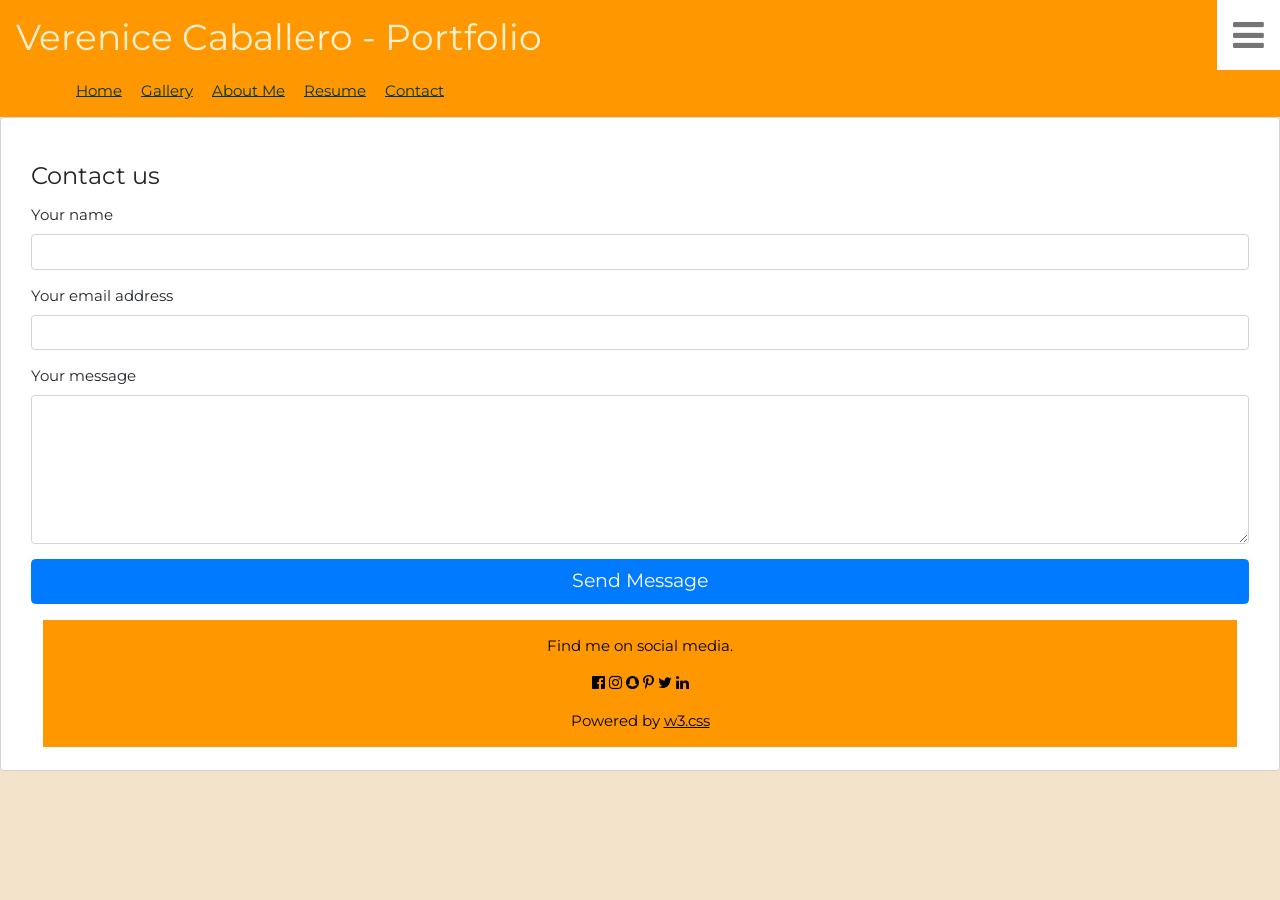
==== contact.html @ 2d8d42f2 "Add files via upload" ====
<!DOCTYPE html>
<html lang="en">
    <head>
        <title>Verenice Caballero - Portfolio</title>
        <meta name="viewport" content="width=device-width, initial-scale=1">
        <link rel="stylesheet" href="https://www.w3schools.com/w3css/4/w3.css">
        <link rel="stylesheet" href="css/my-styles.css">
        <link href='https://fonts.googleapis.com/css?family=Montserrat' rel='stylesheet'>
        <link rel="stylesheet" href="https://cdnjs.cloudflare.com/ajax/libs/font-awesome/4.7.0/css/font-awesome.min.css">
                   <link rel="stylesheet" href="css/my-styles.css">
       <style>  
        html,body,h1,h2,h3,h4,h5,h6 {font-family: "Montserrat";}
        </style> 
    
    
    </head>
    <body>
       <!-- Hidden Sidebar (reveals when clicked on menu icon)-->
<nav class="w3-sidebar w3-white w3-animate-right w3-xxlarge" style="display:none;padding-top:150px;right:0;z-index:2" id="mySidebar">
  <a href="javascript:void(0)" onclick="closeNav()" class="w3-button w3-black w3-xxxlarge w3-display-topright" style="padding:0 12px;">
    <i class="fa fa-remove"></i>
  </a>
  <div class="w3-bar-block w3-center">
    <a href="index.html" class="w3-bar-item w3-button w3-text-grey w3-hover-black" onclick="closeNav()">Home</a>
    <a href="gallery.html" class="w3-bar-item w3-button w3-text-grey w3-hover-black" onclick="closeNav()">Gallery</a>
    <a href="about.html" class="w3-bar-item w3-button w3-text-grey w3-hover-black" onclick="closeNav()">About Me</a>
    <a href="resume.html" class="w3-bar-item w3-button w3-text-grey w3-hover-black" onclick="closeNav()">Resume</a>
    <a href="contact.html" class="w3-bar-item w3-button w3-text-grey w3-hover-black" onclick="closeNav()">Contact</a>
  </div>
</nav>

  <!-- Menu icon to open sidebar -->
  <span class="w3-button w3-top w3-white w3-xxlarge w3-text-grey w3-hover-text-black" style="width:auto;right:0;" onclick="openNav()"><i class="fa fa-bars"></i></span>

        <div>
              <!--w3-container adds 16 pixels of padding 
                around each element; w3-green makes the background green -->   
                <header class="w3-container w3-orange">  <!--w3-container adds 16 pixels of padding 
                around each element; w3-green makes the background green -->
                <h1>Verenice Caballero - Portfolio</h1>
                <nav>
                    <ul>
                        <li><a href="index.html">Home</a></li>
                        <li><a href="gallery.html">Gallery</a></li>
                        <li><a href="about.html">About Me</a></li>
                        <li><a href="resume.html">Resume</a></li>
                        <li><a href="contact.html">Contact</a></li>
                    </ul>
                </nav>
            </header>
    <div class="fcf-body">

        

        <div id="fcf-form">
            <h3 class="fcf-h3">Contact us</h3>

            <form id="fcf-form-id" class="fcf-form-class" method="post" action="https://formsubmit.co/verenicecaballero0.0@gmail.com">
                
                <div class="fcf-form-group">
                    <label for="Name" class="fcf-label">Your name</label>
                    <div class="fcf-input-group">
                        <input type="text" id="Name" name="Name" class="fcf-form-control" required>
                    </div>
                </div>

                <div class="fcf-form-group">
                    <label for="Email" class="fcf-label">Your email address</label>
                    <div class="fcf-input-group">
                        <input type="email" id="Email" name="Email" class="fcf-form-control" required>
                    </div>
                </div>

                <div class="fcf-form-group">
                    <label for="Message" class="fcf-label">Your message</label>
                    <div class="fcf-input-group">
                        <textarea id="Message" name="Message" class="fcf-form-control" rows="6" maxlength="3000" required></textarea>
                    </div>
                </div>

                <div class="fcf-form-group">
                    <button type="submit" id="fcf-button" class="fcf-btn fcf-btn-primary fcf-btn-lg fcf-btn-block">Send Message</button>
                </div>

            

            </form>
        </div>

       <footer class="w3-container w3-orange w3-center w3-margin-top">
            <p>Find me on social media.</p>
            <i class="fa fa-facebook-official w3-hover-opacity"></i>
            <i class="fa fa-instagram w3-hover-opacity"></i>
            <i class="fa fa-snapchat w3-hover-opacity"></i>
            <i class="fa fa-pinterest-p w3-hover-opacity"></i>
            <i class="fa fa-twitter w3-hover-opacity"></i>
            <i class="fa fa-linkedin w3-hover-opacity"></i>
            <p>Powered by <a href="https://www.w3schools.com/w3css/default.asp" target="_blank">w3.css</a></p>
        </footer>
  
<!-- END PAGE CONTENT -->
</div>

<script>
// Open and close sidebar
function openNav() {
  document.getElementById("mySidebar").style.width = "60%";
  document.getElementById("mySidebar").style.display = "block";
}

function closeNav() {
  document.getElementById("mySidebar").style.display = "none";
}
</script>

</body>
</html>
---- css/my-styles.css ----
* {
        font-family: 'Montserrat', sans-serif;

        box-sizing: border-box;}
        
        header h1 {
        color: #ffefcb; }

        article h4 {
        text-align: center;}

        section h3 {
            font-weight: 
        }

        article img {
        max-width: 100%;
        height:auto;}

        nav, #feature, footer {
        margin: 1%; }

        nav li {
        display: inline;
		padding: 0.5em;
        color: #023820;}

        .row-color-1 {
            background-color:#ffefcb;
        }
        body {
  background-color: #F3E3CB;
}

/* Contact form styles */

#fcf-form {
    display:block;
}

.fcf-body {
    margin: 0;
    font-family: -apple-system, Arial, sans-serif;
    font-size: 1rem;
    font-weight: 400;
    line-height: 1.5;
    color: #212529;
    text-align: left;
    background-color: #fff;
    padding: 30px;
    padding-bottom: 10px;
    border: 1px solid #ced4da;
    border-radius: 0.25rem;
    max-width: 100%;
}

.fcf-form-group {
    margin-bottom: 1rem;
}

.fcf-input-group {
    position: relative;
    display: -ms-flexbox;
    display: flex;
    -ms-flex-wrap: wrap;
    flex-wrap: wrap;
    -ms-flex-align: stretch;
    align-items: stretch;
    width: 100%;
}

.fcf-form-control {
    display: block;
    width: 100%;
    height: calc(1.5em + 0.75rem + 2px);
    padding: 0.375rem 0.75rem;
    font-size: 1rem;
    font-weight: 400;
    line-height: 1.5;
    color: #495057;
    background-color: #fff;
    background-clip: padding-box;
    border: 1px solid #ced4da;
    outline: none;
    border-radius: 0.25rem;
    transition: border-color 0.15s ease-in-out, box-shadow 0.15s ease-in-out;
}

.fcf-form-control:focus {
    border: 1px solid #313131;
}

select.fcf-form-control[size], select.fcf-form-control[multiple] {
    height: auto;
}

textarea.fcf-form-control {
    font-family: -apple-system, Arial, sans-serif;
    height: auto;
}

label.fcf-label {
    display: inline-block;
    margin-bottom: 0.5rem;
}

.fcf-credit {
    padding-top: 10px;
    font-size: 0.9rem;
    color: #545b62;
}

.fcf-credit a {
    color: #545b62;
    text-decoration: underline;
}

.fcf-credit a:hover {
    color: #0056b3;
    text-decoration: underline;
}

.fcf-btn {
    display: inline-block;
    font-weight: 400;
    color: #212529;
    text-align: center;
    vertical-align: middle;
    cursor: pointer;
    -webkit-user-select: none;
    -moz-user-select: none;
    -ms-user-select: none;
    user-select: none;
    background-color: transparent;
    border: 1px solid transparent;
    padding: 0.375rem 0.75rem;
    font-size: 1rem;
    line-height: 1.5;
    border-radius: 0.25rem;
    transition: color 0.15s ease-in-out, background-color 0.15s ease-in-out, border-color 0.15s ease-in-out, box-shadow 0.15s ease-in-out;
}

@media (prefers-reduced-motion: reduce) {
    .fcf-btn {
        transition: none;
    }
}

.fcf-btn:hover {
    color: #212529;
    text-decoration: none;
}

.fcf-btn:focus, .fcf-btn.focus {
    outline: 0;
    box-shadow: 0 0 0 0.2rem rgba(0, 123, 255, 0.25);
}

.fcf-btn-primary {
    color: #fff;
    background-color: #007bff;
    border-color: #007bff;
}

.fcf-btn-primary:hover {
    color: #fff;
    background-color: #0069d9;
    border-color: #0062cc;
}

.fcf-btn-primary:focus, .fcf-btn-primary.focus {
    color: #fff;
    background-color: #0069d9;
    border-color: #0062cc;
    box-shadow: 0 0 0 0.2rem rgba(38, 143, 255, 0.5);
}

.fcf-btn-lg, .fcf-btn-group-lg>.fcf-btn {
    padding: 0.5rem 1rem;
    font-size: 1.25rem;
    line-height: 1.5;
    border-radius: 0.3rem;
}

.fcf-btn-block {
    display: block;
    width: 100%;
}

.fcf-btn-block+.fcf-btn-block {
    margin-top: 0.5rem;
}

input[type="submit"].fcf-btn-block, input[type="reset"].fcf-btn-block, input[type="button"].fcf-btn-block {
    width: 100%;
}
---- css/my-styles.css ----
* {
        font-family: 'Montserrat', sans-serif;

        box-sizing: border-box;}
        
        header h1 {
        color: #ffefcb; }

        article h4 {
        text-align: center;}

        section h3 {
            font-weight: 
        }

        article img {
        max-width: 100%;
        height:auto;}

        nav, #feature, footer {
        margin: 1%; }

        nav li {
        display: inline;
		padding: 0.5em;
        color: #023820;}

        .row-color-1 {
            background-color:#ffefcb;
        }
        body {
  background-color: #F3E3CB;
}

/* Contact form styles */

#fcf-form {
    display:block;
}

.fcf-body {
    margin: 0;
    font-family: -apple-system, Arial, sans-serif;
    font-size: 1rem;
    font-weight: 400;
    line-height: 1.5;
    color: #212529;
    text-align: left;
    background-color: #fff;
    padding: 30px;
    padding-bottom: 10px;
    border: 1px solid #ced4da;
    border-radius: 0.25rem;
    max-width: 100%;
}

.fcf-form-group {
    margin-bottom: 1rem;
}

.fcf-input-group {
    position: relative;
    display: -ms-flexbox;
    display: flex;
    -ms-flex-wrap: wrap;
    flex-wrap: wrap;
    -ms-flex-align: stretch;
    align-items: stretch;
    width: 100%;
}

.fcf-form-control {
    display: block;
    width: 100%;
    height: calc(1.5em + 0.75rem + 2px);
    padding: 0.375rem 0.75rem;
    font-size: 1rem;
    font-weight: 400;
    line-height: 1.5;
    color: #495057;
    background-color: #fff;
    background-clip: padding-box;
    border: 1px solid #ced4da;
    outline: none;
    border-radius: 0.25rem;
    transition: border-color 0.15s ease-in-out, box-shadow 0.15s ease-in-out;
}

.fcf-form-control:focus {
    border: 1px solid #313131;
}

select.fcf-form-control[size], select.fcf-form-control[multiple] {
    height: auto;
}

textarea.fcf-form-control {
    font-family: -apple-system, Arial, sans-serif;
    height: auto;
}

label.fcf-label {
    display: inline-block;
    margin-bottom: 0.5rem;
}

.fcf-credit {
    padding-top: 10px;
    font-size: 0.9rem;
    color: #545b62;
}

.fcf-credit a {
    color: #545b62;
    text-decoration: underline;
}

.fcf-credit a:hover {
    color: #0056b3;
    text-decoration: underline;
}

.fcf-btn {
    display: inline-block;
    font-weight: 400;
    color: #212529;
    text-align: center;
    vertical-align: middle;
    cursor: pointer;
    -webkit-user-select: none;
    -moz-user-select: none;
    -ms-user-select: none;
    user-select: none;
    background-color: transparent;
    border: 1px solid transparent;
    padding: 0.375rem 0.75rem;
    font-size: 1rem;
    line-height: 1.5;
    border-radius: 0.25rem;
    transition: color 0.15s ease-in-out, background-color 0.15s ease-in-out, border-color 0.15s ease-in-out, box-shadow 0.15s ease-in-out;
}

@media (prefers-reduced-motion: reduce) {
    .fcf-btn {
        transition: none;
    }
}

.fcf-btn:hover {
    color: #212529;
    text-decoration: none;
}

.fcf-btn:focus, .fcf-btn.focus {
    outline: 0;
    box-shadow: 0 0 0 0.2rem rgba(0, 123, 255, 0.25);
}

.fcf-btn-primary {
    color: #fff;
    background-color: #007bff;
    border-color: #007bff;
}

.fcf-btn-primary:hover {
    color: #fff;
    background-color: #0069d9;
    border-color: #0062cc;
}

.fcf-btn-primary:focus, .fcf-btn-primary.focus {
    color: #fff;
    background-color: #0069d9;
    border-color: #0062cc;
    box-shadow: 0 0 0 0.2rem rgba(38, 143, 255, 0.5);
}

.fcf-btn-lg, .fcf-btn-group-lg>.fcf-btn {
    padding: 0.5rem 1rem;
    font-size: 1.25rem;
    line-height: 1.5;
    border-radius: 0.3rem;
}

.fcf-btn-block {
    display: block;
    width: 100%;
}

.fcf-btn-block+.fcf-btn-block {
    margin-top: 0.5rem;
}

input[type="submit"].fcf-btn-block, input[type="reset"].fcf-btn-block, input[type="button"].fcf-btn-block {
    width: 100%;
}
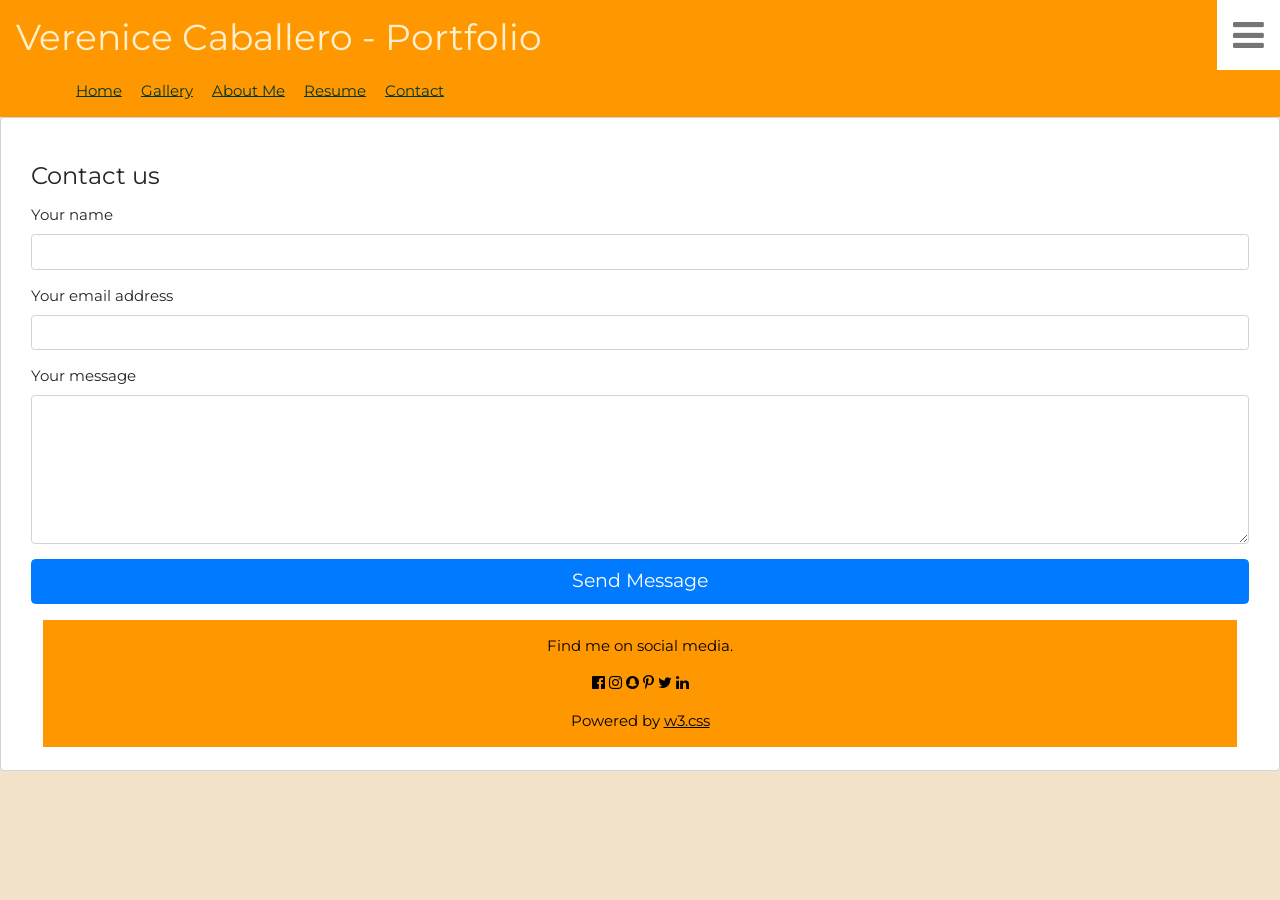
==== commit d4a3bd49: "Add files via upload" ====
--- a/contact.html
+++ b/contact.html
@@ -55,7 +55,7 @@
         <div id="fcf-form">
             <h3 class="fcf-h3">Contact us</h3>
 
-            <form id="fcf-form-id" class="fcf-form-class" method="post" action="https://formsubmit.co/verenicecaballero0.0@gmail.com">
+            <form id="fcf-form-id" class="fcf-form-class" method="post" action="1e4365f638d85a5039f4055b4a70044e">
                 
                 <div class="fcf-form-group">
                     <label for="Name" class="fcf-label">Your name</label>
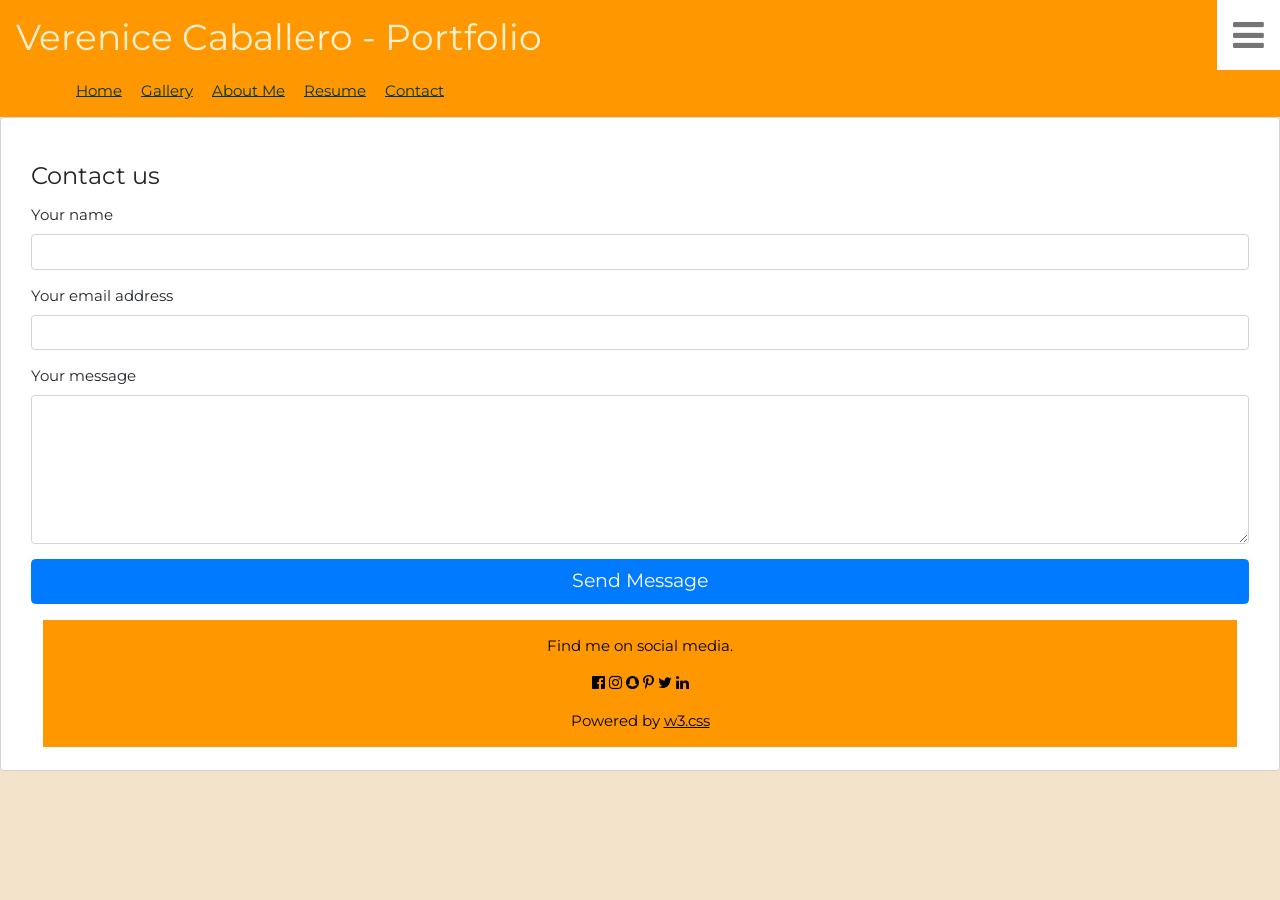
==== commit a956ddad: "Add files via upload" ====
--- a/contact.html
+++ b/contact.html
@@ -55,7 +55,7 @@
         <div id="fcf-form">
             <h3 class="fcf-h3">Contact us</h3>
 
-            <form id="fcf-form-id" class="fcf-form-class" method="post" action="1e4365f638d85a5039f4055b4a70044e">
+            <form id="fcf-form-id" class="fcf-form-class" method="post" action="https://formsubmit.co/verenice.caballero0.0@gmail.com">
                 
                 <div class="fcf-form-group">
                     <label for="Name" class="fcf-label">Your name</label>
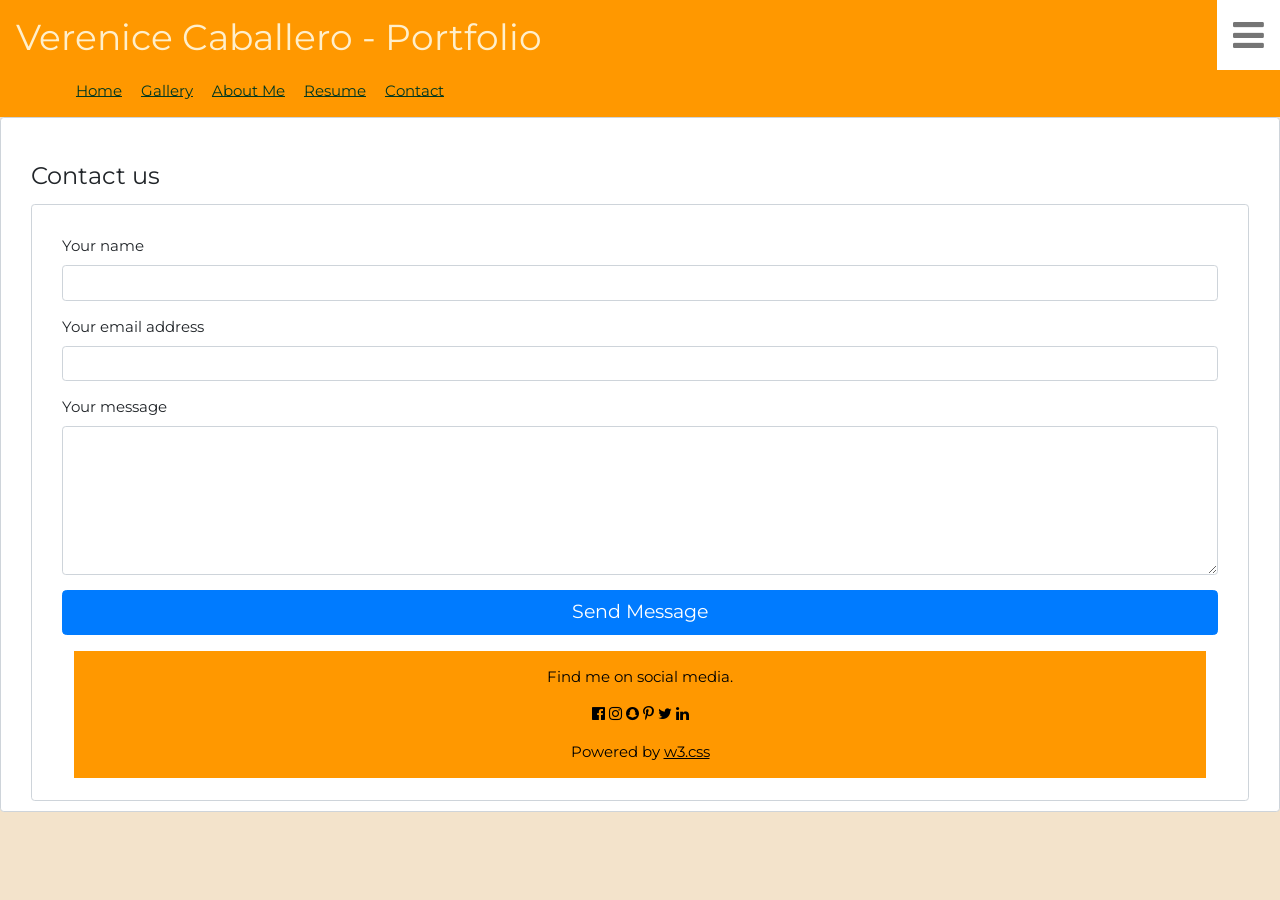
==== commit b7ef8599: "Add files via upload" ====
--- a/contact.html
+++ b/contact.html
@@ -49,39 +49,41 @@
                 </nav>
             </header>
     <div class="fcf-body">
-
-        
-
         <div id="fcf-form">
             <h3 class="fcf-h3">Contact us</h3>
 
-            <form id="fcf-form-id" class="fcf-form-class" method="post" action="https://formsubmit.co/verenice.caballero0.0@gmail.com">
-                
-                <div class="fcf-form-group">
-                    <label for="Name" class="fcf-label">Your name</label>
-                    <div class="fcf-input-group">
-                        <input type="text" id="Name" name="Name" class="fcf-form-control" required>
-                    </div>
-                </div>
+            <div class="fcf-body">
+            <div id="fcf-form">
+            
+             <form id="fcf-form-id" class="fcf-form-class" method="post" action="https://api.web3forms.com/submit">
 
-                <div class="fcf-form-group">
-                    <label for="Email" class="fcf-label">Your email address</label>
-                    <div class="fcf-input-group">
-                        <input type="email" id="Email" name="Email" class="fcf-form-control" required>
-                    </div>
-                </div>
+             <input type="hidden" name="access_key" value="ed74c085-b11d-4fc2-bb04-6feaad5eca72">
 
-                <div class="fcf-form-group">
-                    <label for="Message" class="fcf-label">Your message</label>
-                    <div class="fcf-input-group">
-                        <textarea id="Message" name="Message" class="fcf-form-control" rows="6" maxlength="3000" required></textarea>
-                    </div>
-                </div>
+         <div class="fcf-form-group">
+            <label for="Name" class="fcf-label">Your name</label>
+            <div class="fcf-input-group">
+                <input type="text" id="Name" name="name" class="fcf-form-control" required>
+            </div>
+        </div>
+         <div class="fcf-form-group">
+            <label for="Email" class="fcf-label">Your email address</label>
+            <div class="fcf-input-group">
+                <input type="email" id="Email" name="Email" class="fcf-form-control" required>
+            </div>
+        </div>
 
-                <div class="fcf-form-group">
-                    <button type="submit" id="fcf-button" class="fcf-btn fcf-btn-primary fcf-btn-lg fcf-btn-block">Send Message</button>
-                </div>
 
+        <div class="fcf-form-group">
+            <label for="Message" class="fcf-label">Your message</label>
+            <div class="fcf-input-group">
+                <textarea id="Message" name="message" class="fcf-form-control" rows="6" maxlength="3000" required></textarea>
+            </div>
+        </div>
+
+
+        <div class="fcf-form-group">
+            <button type="submit" id="fcf-button" class="fcf-btn fcf-btn-primary fcf-btn-lg fcf-btn-block">Send Message</button>
+        </div>
             
 
             </form>
